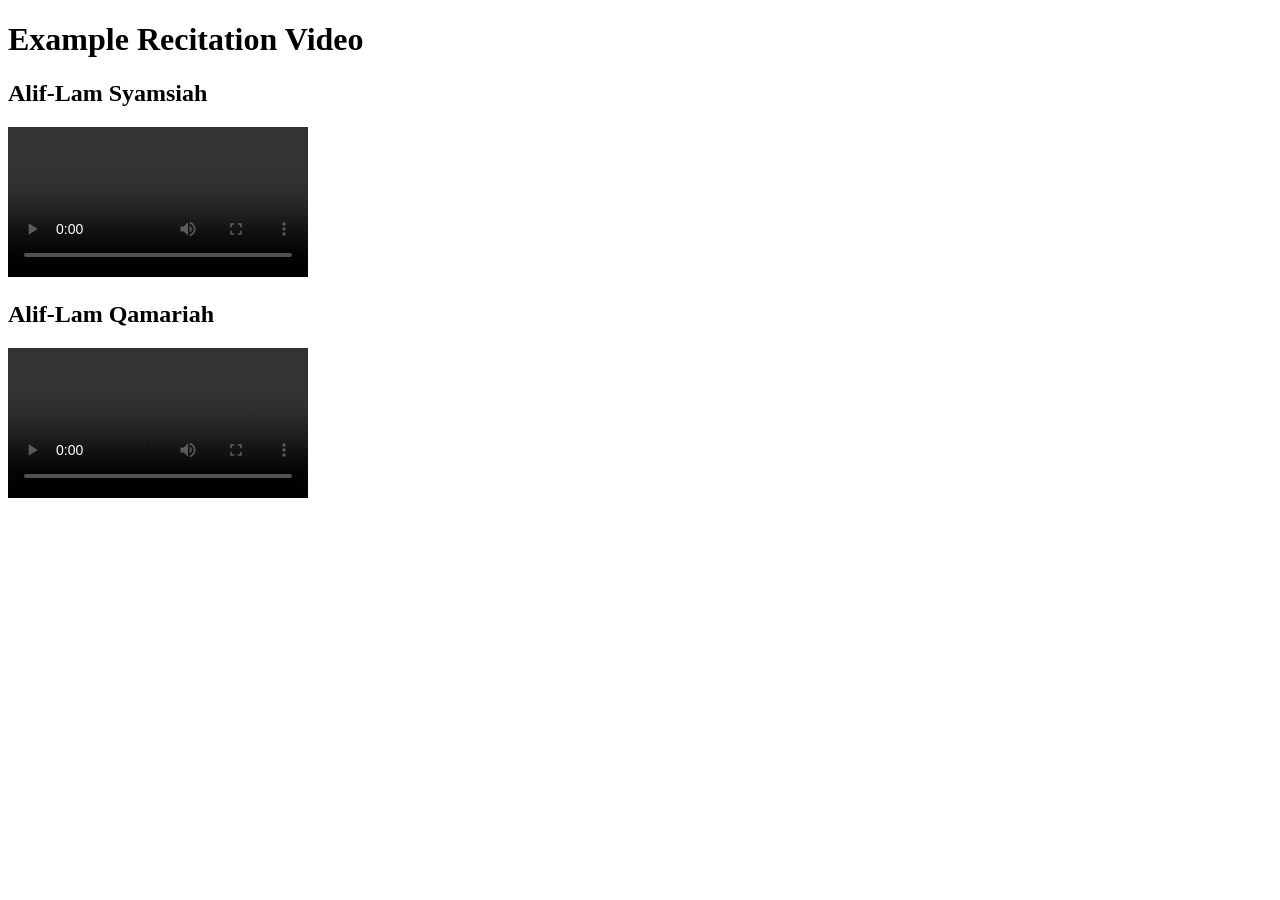
==== api/notes/contents/alif-lam/index.html @ 749c0d0d "Update index.html" ====
<!DOCTYPE html>

<body>
    <h1>Example Recitation Video</h1>


    <h2>Alif-Lam Syamsiah</h2>
    <video src="https://merahred.github.io/repeaterWeb/api/notes/contents/alif-lam/videos/syamsiah.mp4" controls>
    </video>

    <br>

    <h2>Alif-Lam Qamariah</h2>
    <video src="https://merahred.github.io/repeaterWeb/api/notes/contents/alif-lam/videos/qamariah.mp4" controls>
    </video>

</body>
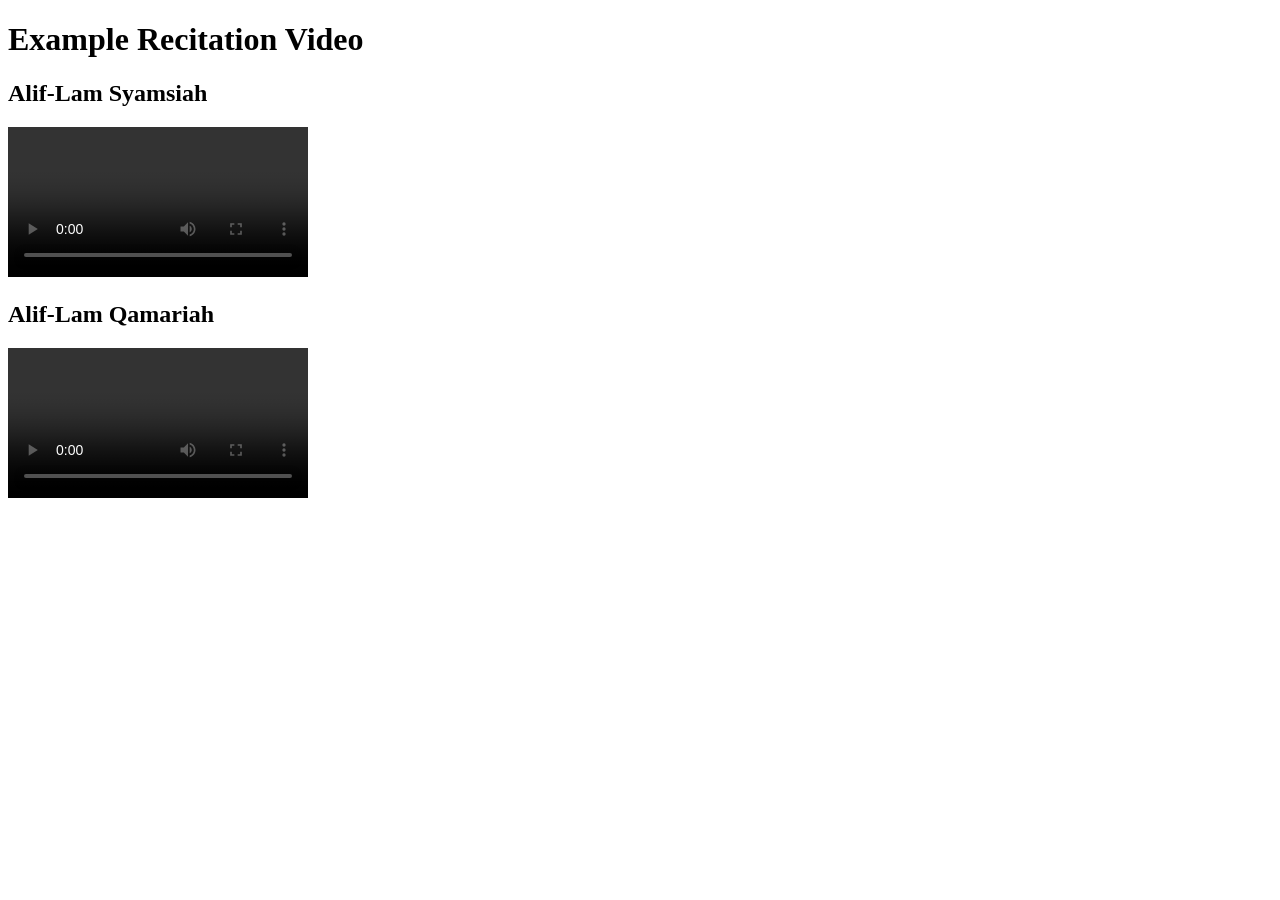
==== commit a9d5c099: "Update index.html" ====
--- a/api/notes/contents/alif-lam/index.html
+++ b/api/notes/contents/alif-lam/index.html
@@ -11,7 +11,7 @@
     <br>
 
     <h2>Alif-Lam Qamariah</h2>
-    <video src="https://merahred.github.io/repeaterWeb/api/notes/contents/alif-lam/videos/qamariah.mp4" controls>
+    <video src="https://merahrd.github.io/repeaterWeb/api/notes/contents/alif-lam/videos/qamariah.mp4" controls>
     </video>
 
 </body>
